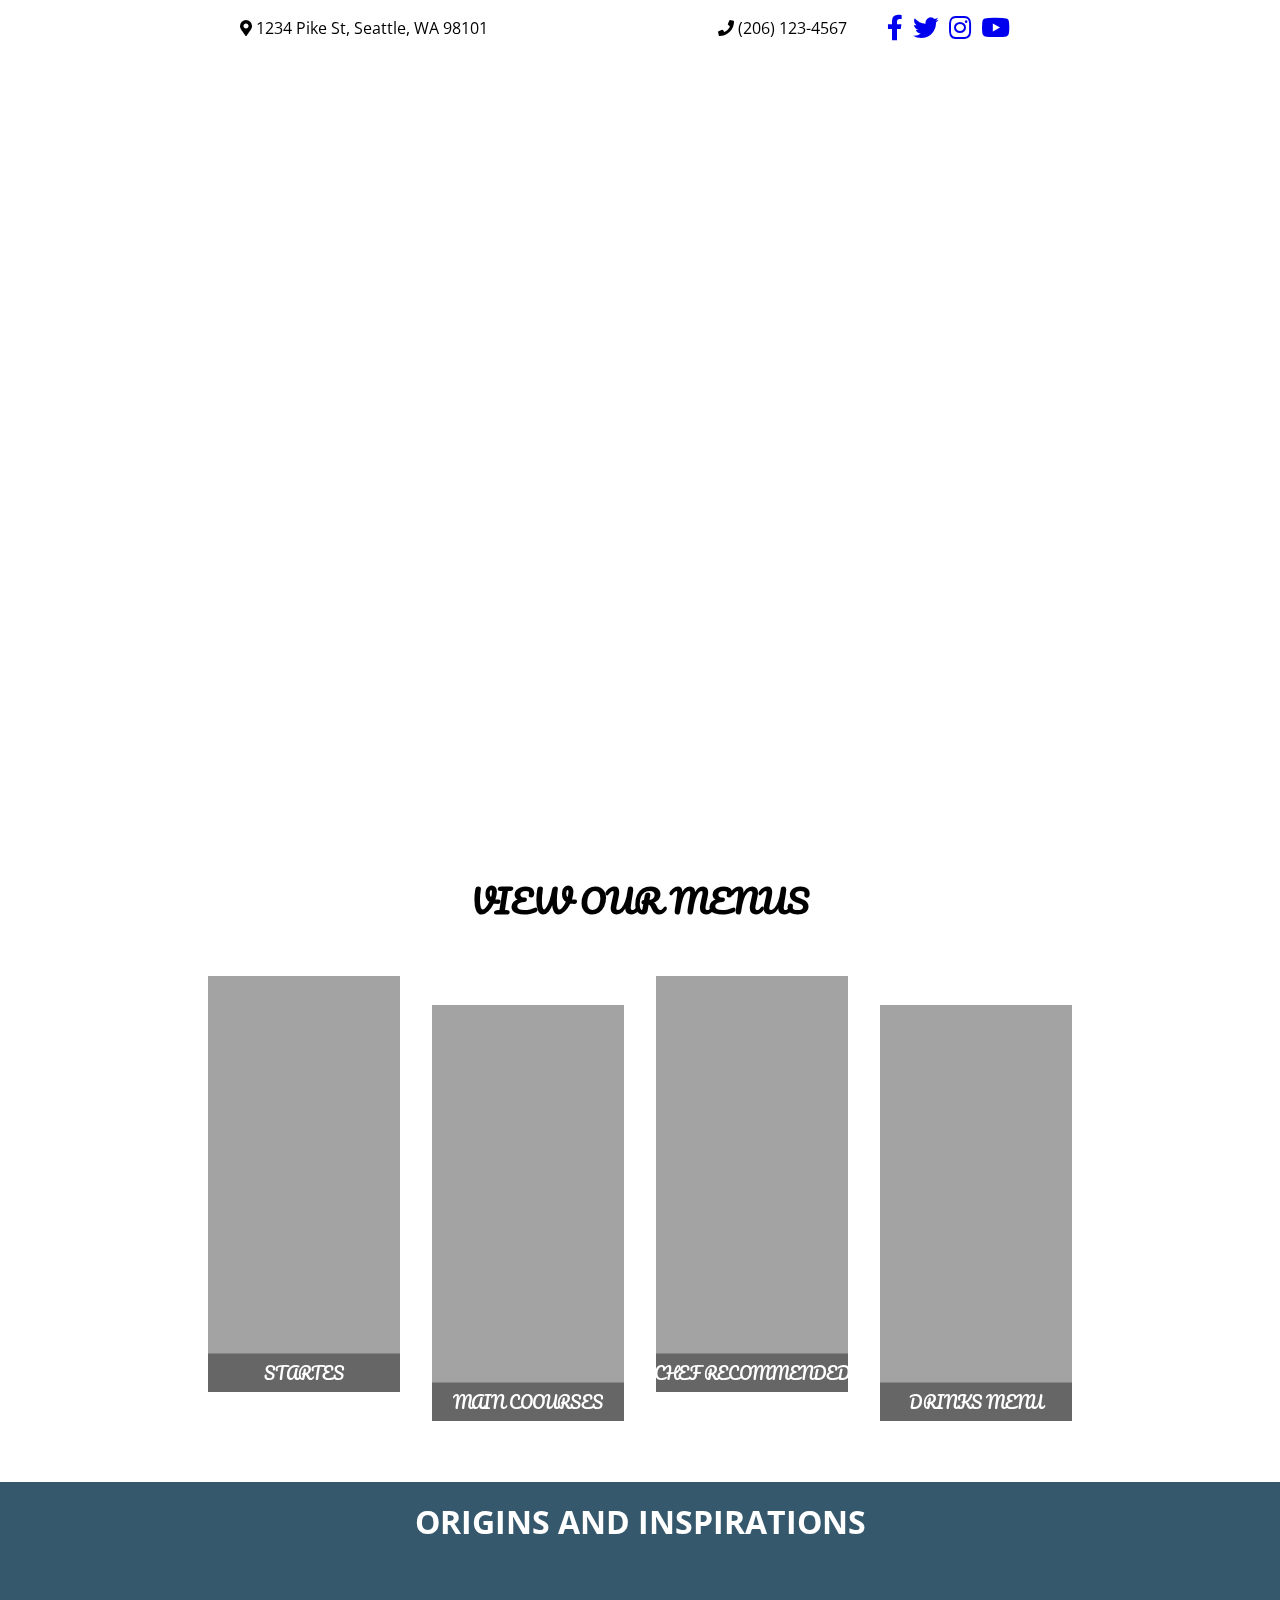
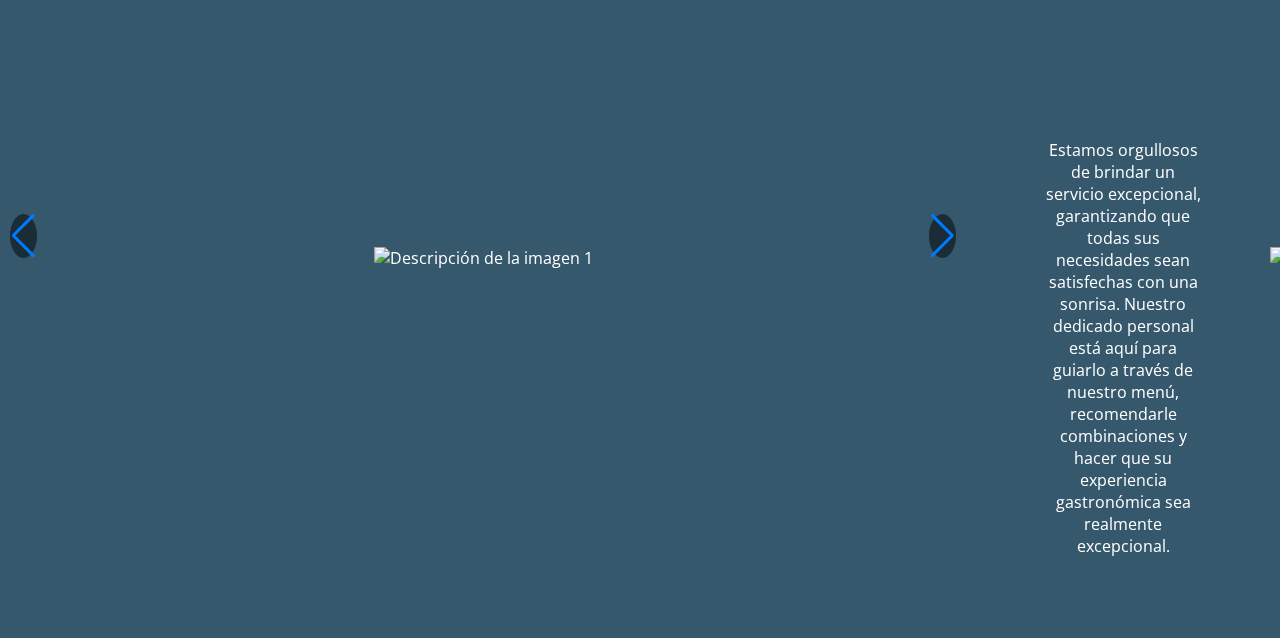
==== index.html @ 80ebfa2c "30% de la pagina" ====
<!DOCTYPE html>
<html lang="es">
<head>
    <meta charset="UTF-8">
    <meta name="viewport" content="width=device-width, initial-scale=1.0">
    <link rel="stylesheet" href="https://cdnjs.cloudflare.com/ajax/libs/font-awesome/5.15.3/css/all.min.css">
    <link rel="stylesheet" href="./css/index.css">
    <link rel="stylesheet" href="./css/config.css">
    <link rel="stylesheet" href="./css/body.css">
    <link rel="stylesheet" href="https://unpkg.com/swiper/swiper-bundle.min.css" />
    <title>ChapínRain</title>
</head>
<body>
    <div class="background-image"></div>
    <script src="./js/main.js"></script>
    <script src="./js/Body.js"></script>
    <script src="https://unpkg.com/swiper/swiper-bundle.min.js"></script>

</body>
</html>
---- css/index.css ----
@import url('https://cdnjs.cloudflare.com/ajax/libs/font-awesome/5.15.3/css/all.min.css');
@import url('https://fonts.googleapis.com/css2?family=Open+Sans:wght@400;700&family=Pacifico&display=swap');

body {
    margin: 0;
    font-family: 'Open Sans', sans-serif;
}

.contact-bar {
    
    background-color: white;
    display: flex;
    justify-content: space-between;
    padding: 10px;
    align-items: center;
    padding-left: 15rem; /* Espacio a la izquierda manipulable */
    padding-right: 15rem; /* Espacio a la derecha manipulable */
}

.address-icon, .phone-icon {
    display: inline-block;
    margin-right: 20px; /* Espacio a la derecha de la dirección y el teléfono */
}

.right-section {
    display: flex;
    align-items: center;
    margin-left: auto; /* Alinea automáticamente a la derecha */
    padding-right: 20px; /* Espacio a la derecha manipulable */
}

.social-media-icons {
    display: flex;
    justify-content: space-around;
    margin-left: 20px; /* Espacio a la izquierda de los íconos de redes sociales */
    font-size: 1.6rem;
}

.social-icon {
    margin-right: 10px; /* Espacio entre íconos de redes sociales */
}

.main-nav { 
    z-index: 1000;
    display: flex;
    justify-content: space-between;
    align-items: center;
    padding: 0 20px;
    position: relative; 
    background-color: transparent;
    transition: background-color 0.5s ease;
}

.main-nav .logo {
    font-size: 35px;
    color: white;
    font-family: 'Pacifico', cursive;
    margin-left: 2rem;
}

.main-nav .logo span {
    font-size: 30px;
}

.menu-items a {
    color: white;
    text-decoration: none;
    margin: 0 15px;
}

.reservation {
    background-color: #3B5998; /* Azul oscuro, similar al de la mascota de Seattle */
    padding: 10px 15px;
    border-radius: 5px;
}

.reservation:hover {
    background-color: #333;
}

/* Estilos para ocultar la barra de menú y la barra de contacto */
header.hide {
    transform: translateY(-100%);
    transition: transform 0.3s ease;
}

/* Estilos para la versión fija y blanca de la barra de menú */
.main-nav.fixed-white {
    position: fixed;
    top: 0;
    left: 0;
    width: 100%;
    background-color: #6f94af; /* O el color que prefieras */
    z-index: 100; /
    }

.main-nav.fixed-white .right-section {
    padding-right: 55px; /* Ajusta este valor según sea necesario */
}

.main-nav.fixed-white .menu-items {
    margin-right: 55px; /* O ajusta el margen si es más apropiado */
}

/* Ajusta el color de los enlaces para que contraste con el fondo blanco */
.main-nav.fixed-white .menu-link, .main-nav.fixed-white .reservation {
    color: #000000; /* Cambia el color del texto */
}

/* Asegura que el logo y los íconos de redes sociales sean visibles en el fondo blanco */
.main-nav.fixed-white .logo, .main-nav.fixed-white .social-icon i {
    color: #000000; /* Cambia el color para asegurar la visibilidad */
}
---- css/config.css ----
html, body {
    overflow-x: hidden;
 }
---- css/body.css ----
.background-image {
    position: fixed;
    top: 0;
    left: 0;
    width: 100%;
    height: 95vh; /* 90% de la altura de la pantalla */
    background-image: url('https://digital.ihg.com/is/image/ihg/kimpton-seattle-8211701462-2x1'); /* Asegúrate de reemplazar con tu imagen */
    background-size: cover;
    background-position: center;
    z-index: -1;
    transition: opacity 1s ease;; /* Transición suave para la opacidad */
    opacity: 1; /* Opacidad inicial completa */
}

body {
    margin: 0;
    font-family: 'Open Sans', sans-serif;
}

.contact-bar {
    background-color: rgba(255, 255, 255, 0.8); /* Transparencia aplicada */
    transition: top 1s ease; /* Transición suave para la aparición y desaparición */
}

.main-nav {
    z-index: 1000; /* Asegura que la barra de menú esté encima de otros elementos */
    position: relative; 
    background-color: transparent;
    transition: background-color 0.5s ease;
}

.content {
    transition: opacity 0.01s ease-in-out;
}


.reservation {
    border: 2px solid white;
    background-color: transparent;
}

.reservation.scrolled {
    background-color: #3B5998; /* Azul oscuro al hacer scroll hacia abajo */
}

header.hide {
    top: -100px; /* Ajusta según la altura de tu barra de contacto */
}

/* Estilos para el título */
.title {
    font-family: 'Pacifico', cursive;
    font-size: 2rem; /* Tamaño mediano-grande */
    text-align: center;
    margin: 2rem 0; /* Espacio antes y después del título */
    margin-top: 77vh;
}

@keyframes slideUp {
    from {
        transform: translateY(100%);
        opacity: 0;
    }
    to {
        transform: translateY(0);
        opacity: 1;
    }
}

.rectangles {
    display: flex;
    justify-content: center;
    align-items: flex-start;
    overflow: hidden;
}

/* Estilos base para los rectángulos */
.rectangle {
    display: flex;
    flex-direction: column;
    justify-content: flex-end; /* Alinea el contenido al final */
    align-items: center;
    width: 15%; /* Ancho de los rectángulos */
    height: 26rem; /* Altura de los rectángulos */
    background-color: #ccc; /* Color de fondo temporal */
    margin: 1rem; /* Margen para separación */
    position: relative; /* Necesario para ajustes de posición */
    background-size: cover; /* Asegura que la imagen de fondo cubra completamente el rectángulo */
    overflow: hidden;
    opacity: 1;
    transition: transform 0.5s ease; /* Transición suave para el zoom */
}

.rectangle:hover {
    transform: scale(1.1);
}


.zoom-container {
    width: 100%;
    height: 100%;
    display: flex;
    flex-direction: column;
    justify-content: flex-end;
    align-items: center;
    transform: scale(1.1); /* Efecto de zoom */
}

.zoom-container:hover {
    transform: scale(1.1); /* Efecto de zoom */
}

.rectangle-name {
    color: #fff; /* Ajusta el color del texto según necesites */
    font-size: 0.9rem; /* Ajusta el tamaño del texto según necesites */
    text-align: center;
    margin-bottom: 18px; /* Espacio debajo del nombre, ajusta según necesites */
    width: 100%; /* Asegura que el texto se ajuste al ancho del rectángulo */
    background: rgba(0, 0, 0, 0.5); /* Opcional: fondo para mejorar la legibilidad */
    padding: 5px 0; /* Espaciado interno para el fondo */
    font-family: 'Pacifico', cursive;
}

.rectangles .rectangle:nth-child(1) {
    background-position: left;
}

.rectangles .rectangle:nth-child(2) {
    background-position: center;
}

.rectangles .rectangle:nth-child(3) {
    background-position: center;
}

.rectangles .rectangle:nth-child(4) {
    background-position: 75% 50%; /* Ajusta a tu gusto */
}

.rectangles .rectangle:nth-child(2), .rectangles .rectangle:nth-child(4) {
    margin-top: 45px; /* Ajusta este valor según necesites */
}

.rectangle:hover {
    transform: scale(1.1); /* Aumenta el tamaño del rectángulo (y la imagen) al pasar el cursor */
}

.contact-bar {
    transition: top 0.3s ease;
}

/* Asegura que los rectángulos sean clicables como botones */
.rectangle a {
    display: block;
    height: 100%;
    width: 100%;
    background: rgba(0, 0, 0, 0.2); /* Fondo ligeramente oscuro para visualizar el contenido */
}


.welcome-container {
    position: fixed;
    top: 50%;
    left: 50%;
    transform: translate(-50%, -50%);
    text-align: center;
    z-index: 2; /* Asegúrate de que esté por encima de la imagen de fondo pero debajo de otros elementos si es necesario */
    transition: opacity 1.5s ease, transform 1.5s ease; /* Transición suave para la opacidad y el movimiento */
}

.welcome, .chapin, .rain {
    margin: 0;
    color: white; /* Ajusta el color según tu diseño */
    font-family: 'Pacifico', cursive;
}

.chapin, .rain {
    font-size: 4rem; /* Ajusta el tamaño según tu diseño */
}

.welcome {
    font-size: 2rem;
}

.section-background {
    display: flex;
    flex-direction: column;
    color: white;
    padding: 50px;
    width: 100%;
    height: 80vh;
    background-color: #35586C; /* Color verde azulado oscuro */
    color: white; /* Color del texto */
    padding: 18px 0 ; /* Espaciado arriba y abajo para el contenido dentro del fondo */
    text-align: center; /* Centra el contenedor del título horizontalmente */
    margin-top: 5vh;
}

.title-container {
    position: relative; /* Necesario para posicionar las líneas respecto al título */
    display: inline-block; /* Asegura que el contenedor se trate como un bloque en línea */
    padding: 0 5px; /* Espaciado alrededor del título para no solapar las líneas */
}

.second-title {
    display: inline; /* Alinea el título correctamente con las líneas */
    margin: 0; /* Elimina el margen por defecto del título */
    padding: 0 10px; /* Espaciado alrededor del texto del título */
    font-size: 2rem; /* Tamaño del título */
    color: white; /* Color del texto del título */
}

.line {
    border-top: 2px solid white; /* Estilo de la línea */
    width: 50px; /* Ancho de la línea */
    position: absolute; /* Posiciona las líneas respecto al contenedor del título */
    top: 50%; /* Alinea las líneas verticalmente al centro */
    transform: translateY(-50%); /* Asegura que las líneas estén centradas verticalmente */
}

.line:first-of-type {
    left: -60px; /* Posiciona la primera línea a la izquierda del título */
}

.line:last-of-type {
    right: -60px; /* Posiciona la segunda línea a la derecha del título */
}

.content-container {
    display: flex;
    justify-content: space-between;
}

.swiper-container {
    padding: 35px;
    width: 70%;
    height: auto; /* O define una altura específica si lo prefieres */
    margin: auto; /* Centra el carrusel si hay espacio adicional */
    position: relative; 
}

.swiper-slide {
    display: flex;
    justify-content: center; /* Centra la imagen horizontalmente si es más pequeña que el contenedor */
    align-items: center;
}

.description {
    width: 30%; /* Ajusta según necesites */
    padding-right: 75px;
    padding-left: 75px;
    margin-top: 20vh;
}

/* Asegúrate de que las flechas estén visibles y dentro del carrusel */
.swiper-button-next, .swiper-button-prev {
    color: #fff; /* O el color que prefieras */
    position: absolute;
    top: calc(50% + 20px); /* Baja las flechas un poco más */
    transform: translateY(-50%);
    background-color: rgba(0,0,0,0.5); /* Fondo para mejor visibilidad */
    border-radius: 50%;
    width: 30px; /* Ajusta según necesites */
    height: 30px; /* Ajusta según necesites */
    display: flex;
    justify-content: center;
    align-items: center;
}

.swiper-button-next {
    right: -35px;
}

.swiper-button-prev {
    left: -35px;
}

.swiper-slide img {
    max-width: 70%; /* Asegura que la imagen no exceda el ancho del contenedor */
    max-height: 100%; /* Asegura que la imagen no exceda el alto del contenedor */
    object-fit: contain; /* Ajusta la imagen dentro del contenedor sin perder sus proporciones */
}
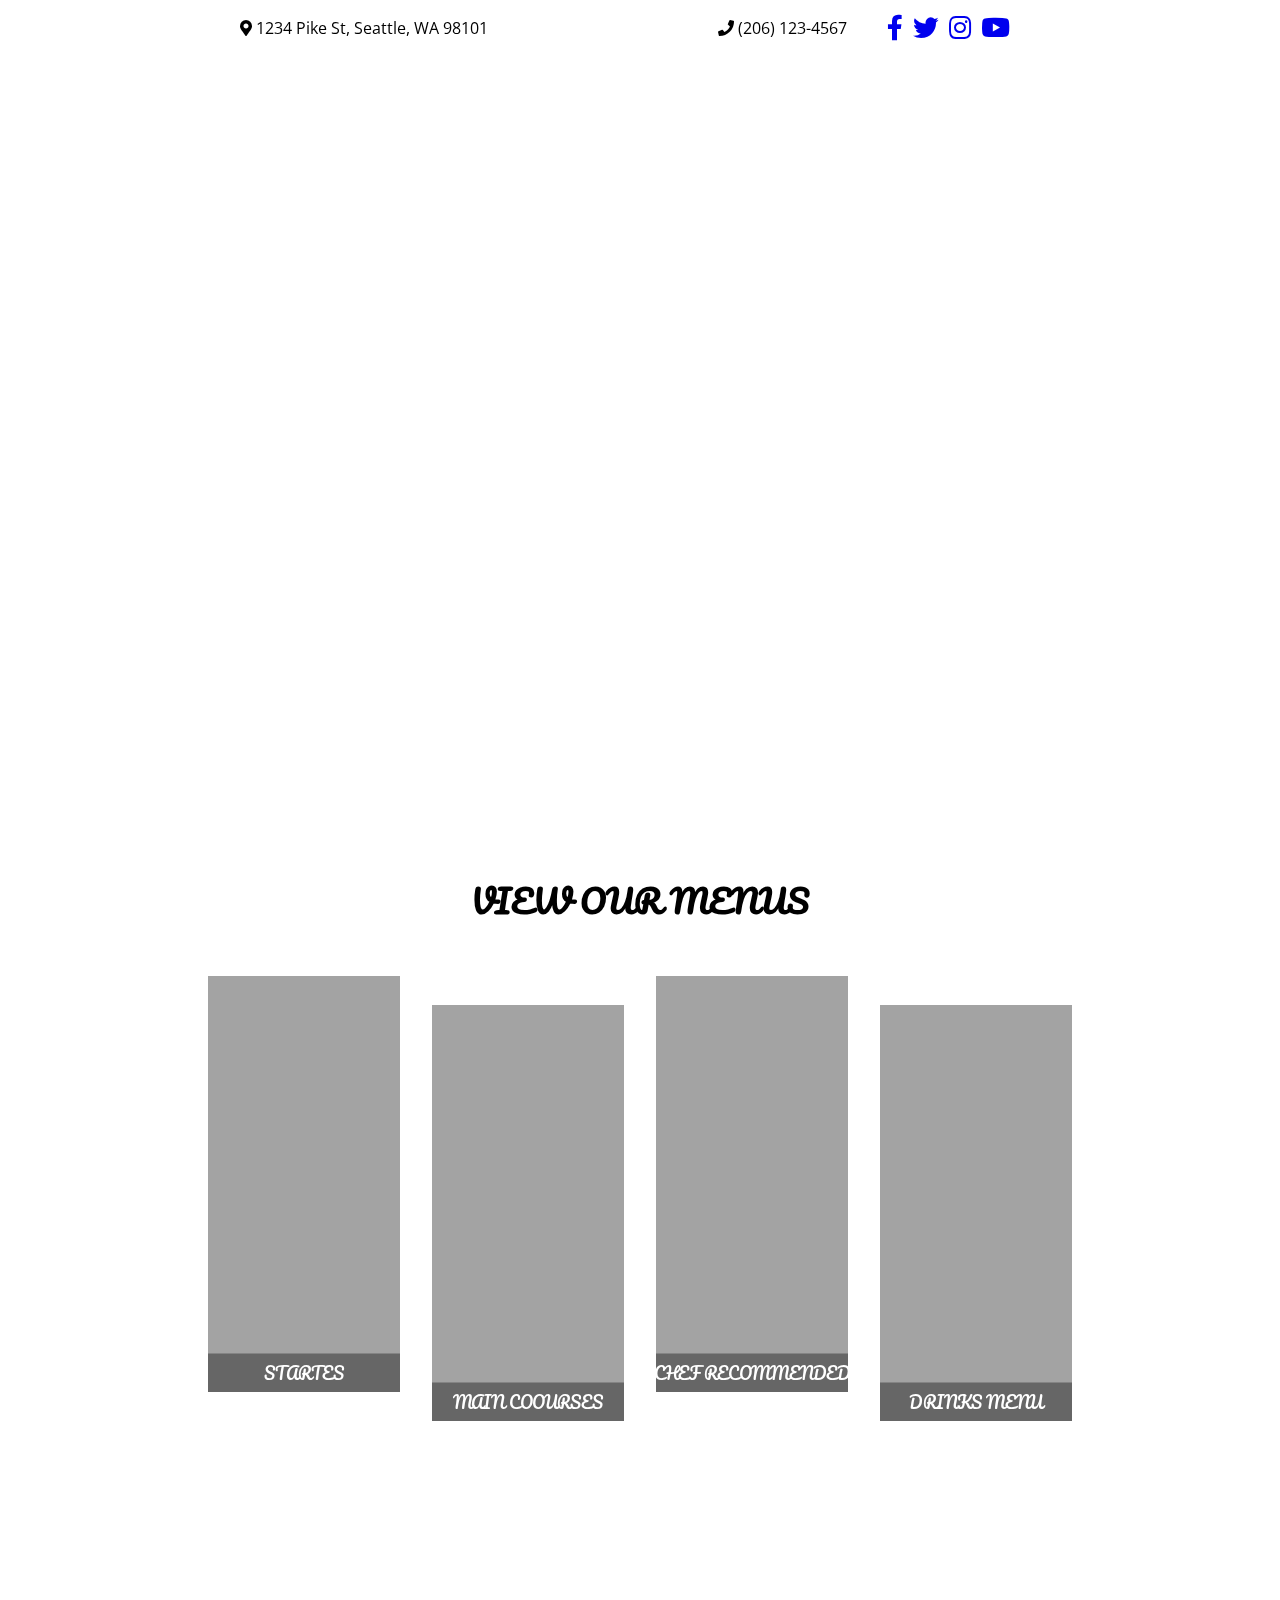
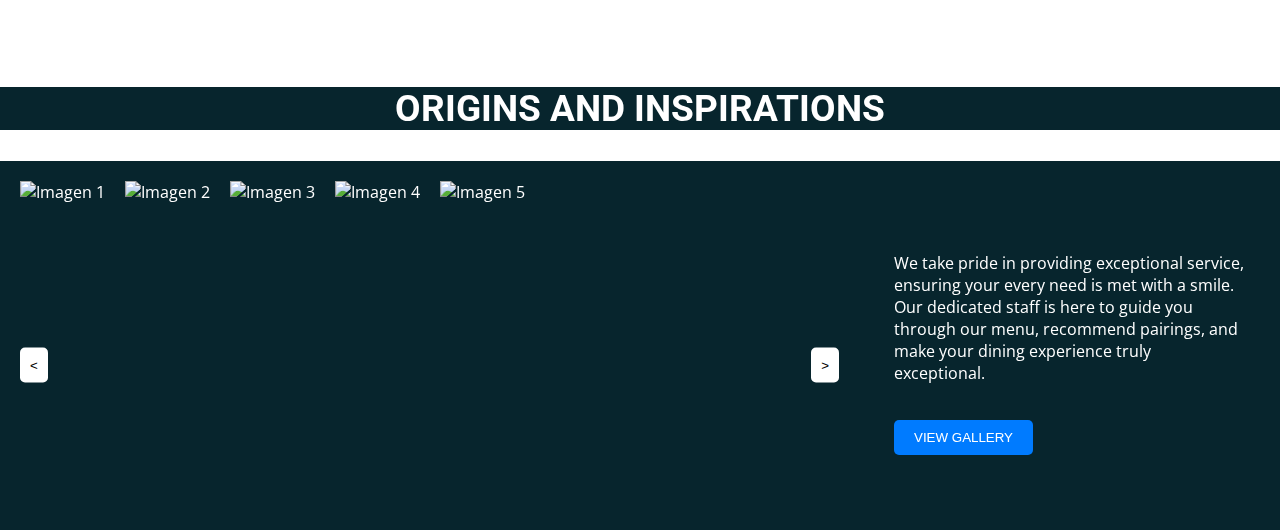
==== commit b3804b7d: "se agrega el slider" ====
--- a/index.html
+++ b/index.html
@@ -7,11 +7,13 @@
     <link rel="stylesheet" href="./css/index.css">
     <link rel="stylesheet" href="./css/config.css">
     <link rel="stylesheet" href="./css/body.css">
+    <link rel="stylesheet" href="./css/carrusel.css">
     <link rel="stylesheet" href="https://unpkg.com/swiper/swiper-bundle.min.css" />
     <title>ChapínRain</title>
 </head>
 <body>
     <div class="background-image"></div>
+    <div id="app"></div>
     <script src="./js/main.js"></script>
     <script src="./js/Body.js"></script>
     <script src="https://unpkg.com/swiper/swiper-bundle.min.js"></script>
--- a/css/index.css
+++ b/css/index.css
@@ -7,7 +7,6 @@
 }
 
 .contact-bar {
-    
     background-color: white;
     display: flex;
     justify-content: space-between;
@@ -69,13 +68,14 @@
 }
 
 .reservation {
-    background-color: #3B5998; /* Azul oscuro, similar al de la mascota de Seattle */
+    background-color: #3d5b9b; /* Azul oscuro, similar al de la mascota de Seattle */
     padding: 10px 15px;
     border-radius: 5px;
 }
 
 .reservation:hover {
-    background-color: #333;
+    background-color: #7fbdce;
+    
 }
 
 /* Estilos para ocultar la barra de menú y la barra de contacto */
@@ -90,7 +90,7 @@
     top: 0;
     left: 0;
     width: 100%;
-    background-color: #6f94af; /* O el color que prefieras */
+    background-color: #07252D; /* O el color que prefieras */
     z-index: 100; /
     }
 
@@ -104,11 +104,11 @@
 
 /* Ajusta el color de los enlaces para que contraste con el fondo blanco */
 .main-nav.fixed-white .menu-link, .main-nav.fixed-white .reservation {
-    color: #000000; /* Cambia el color del texto */
+    color: #ffffff; /* Cambia el color del texto */
 }
 
 /* Asegura que el logo y los íconos de redes sociales sean visibles en el fondo blanco */
 .main-nav.fixed-white .logo, .main-nav.fixed-white .social-icon i {
-    color: #000000; /* Cambia el color para asegurar la visibilidad */
+    color: #ffffff; /* Cambia el color para asegurar la visibilidad */
 }
 
--- a/css/body.css
+++ b/css/body.css
@@ -35,7 +35,7 @@
 
 
 .reservation {
-    border: 2px solid white;
+    border: 3px solid white;
     background-color: transparent;
 }
 
@@ -211,7 +211,7 @@
 }
 
 .line {
-    border-top: 2px solid white; /* Estilo de la línea */
+    border-top: 2px solid rgb(255, 255, 255); /* Estilo de la línea */
     width: 50px; /* Ancho de la línea */
     position: absolute; /* Posiciona las líneas respecto al contenedor del título */
     top: 50%; /* Alinea las líneas verticalmente al centro */
@@ -226,57 +226,3 @@
     right: -60px; /* Posiciona la segunda línea a la derecha del título */
 }
 
-.content-container {
-    display: flex;
-    justify-content: space-between;
-}
-
-.swiper-container {
-    padding: 35px;
-    width: 70%;
-    height: auto; /* O define una altura específica si lo prefieres */
-    margin: auto; /* Centra el carrusel si hay espacio adicional */
-    position: relative; 
-}
-
-.swiper-slide {
-    display: flex;
-    justify-content: center; /* Centra la imagen horizontalmente si es más pequeña que el contenedor */
-    align-items: center;
-}
-
-.description {
-    width: 30%; /* Ajusta según necesites */
-    padding-right: 75px;
-    padding-left: 75px;
-    margin-top: 20vh;
-}
-
-/* Asegúrate de que las flechas estén visibles y dentro del carrusel */
-.swiper-button-next, .swiper-button-prev {
-    color: #fff; /* O el color que prefieras */
-    position: absolute;
-    top: calc(50% + 20px); /* Baja las flechas un poco más */
-    transform: translateY(-50%);
-    background-color: rgba(0,0,0,0.5); /* Fondo para mejor visibilidad */
-    border-radius: 50%;
-    width: 30px; /* Ajusta según necesites */
-    height: 30px; /* Ajusta según necesites */
-    display: flex;
-    justify-content: center;
-    align-items: center;
-}
-
-.swiper-button-next {
-    right: -35px;
-}
-
-.swiper-button-prev {
-    left: -35px;
-}
-
-.swiper-slide img {
-    max-width: 70%; /* Asegura que la imagen no exceda el ancho del contenedor */
-    max-height: 100%; /* Asegura que la imagen no exceda el alto del contenedor */
-    object-fit: contain; /* Ajusta la imagen dentro del contenedor sin perder sus proporciones */
-}--- a/css/carrusel.css
+++ b/css/carrusel.css
@@ -0,0 +1,104 @@
+@import url('https://fonts.googleapis.com/css2?family=Roboto:wght@400;700&display=swap');
+
+/* style.css */
+.titulo-origins{
+    text-align: center;
+    margin-top: 250px;
+    font-size: 2.3rem;
+    color: rgb(255, 255, 255);
+    font-family: 'Roboto', sans-serif;
+    background-color: #07252D;
+
+}
+
+.titulo-origins{
+    display: flex;
+    align-items: center;
+    justify-content: center;
+    text-align: center;
+}
+
+.title-origins::before,
+.title-origins::after {
+    content: "";
+    flex: 1;
+    height: 2px;
+    background: #000;
+    margin: 0 0px;
+    transform: scaleX(0);
+    animation: stretchOut 1s ease forwards;
+}
+
+
+@keyframes fadeInDown {
+    to {
+        opacity: 1;
+        transform: translateY(0);
+    }
+}
+
+@keyframes stretchOut {
+    to {
+        transform: scaleX(1);
+    }
+}
+
+
+.container-origins {
+    margin-top: 0;
+    display: flex;
+    width: 100%;
+    padding: 20px;
+    background-color: #07252D;
+}
+
+#carouselContainer {
+    flex: 70%; /* 70% del contenedor para el carrusel */
+    display: flex;
+    position: relative;
+    overflow: hidden;
+    color: white;
+}
+
+#imageWrapper {
+    display: flex;
+    transition: transform 2s ease;
+}
+
+.image {
+    min-width: 20%;
+    flex: 0 0 auto;
+    margin-right: 10px;
+}
+
+#prev, #next {
+    position: absolute;
+    top: 50%;
+    transform: translateY(-50%);
+    background-color: #ffffff;
+    color: rgb(0, 0, 0);
+    border: none;
+    padding: 10px;
+    cursor: pointer;
+    z-index: 10;
+}
+
+#prev { left: 0; }
+#next { right: 0; }
+
+#content {
+    flex: 30%; /* 30% del contenedor para el contenido */
+    padding-left: 0;
+    padding: 55px;
+    color: white; 
+}
+
+button {
+    padding: 10px 20px;
+    cursor: pointer;
+    background-color: #007bff;
+    color: white;
+    border: none;
+    border-radius: 5px;
+    margin-top: 20px;
+}
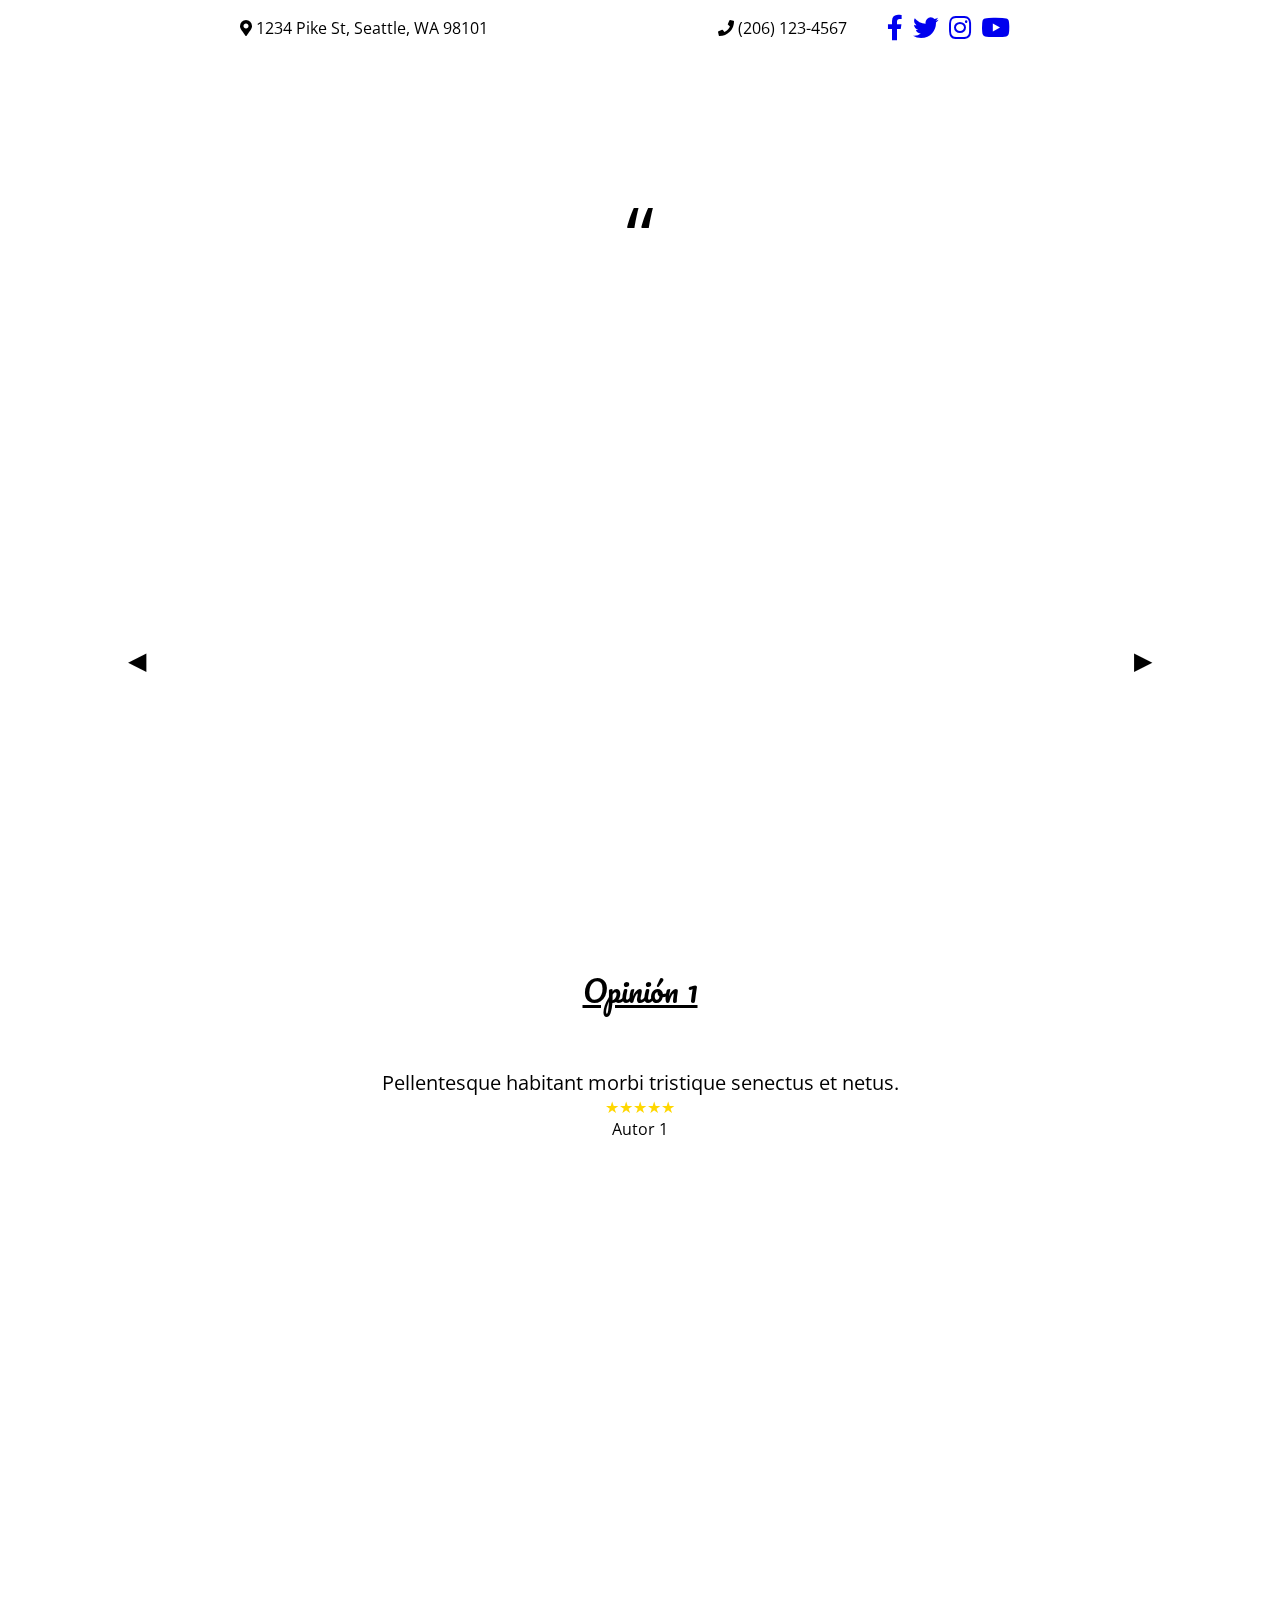
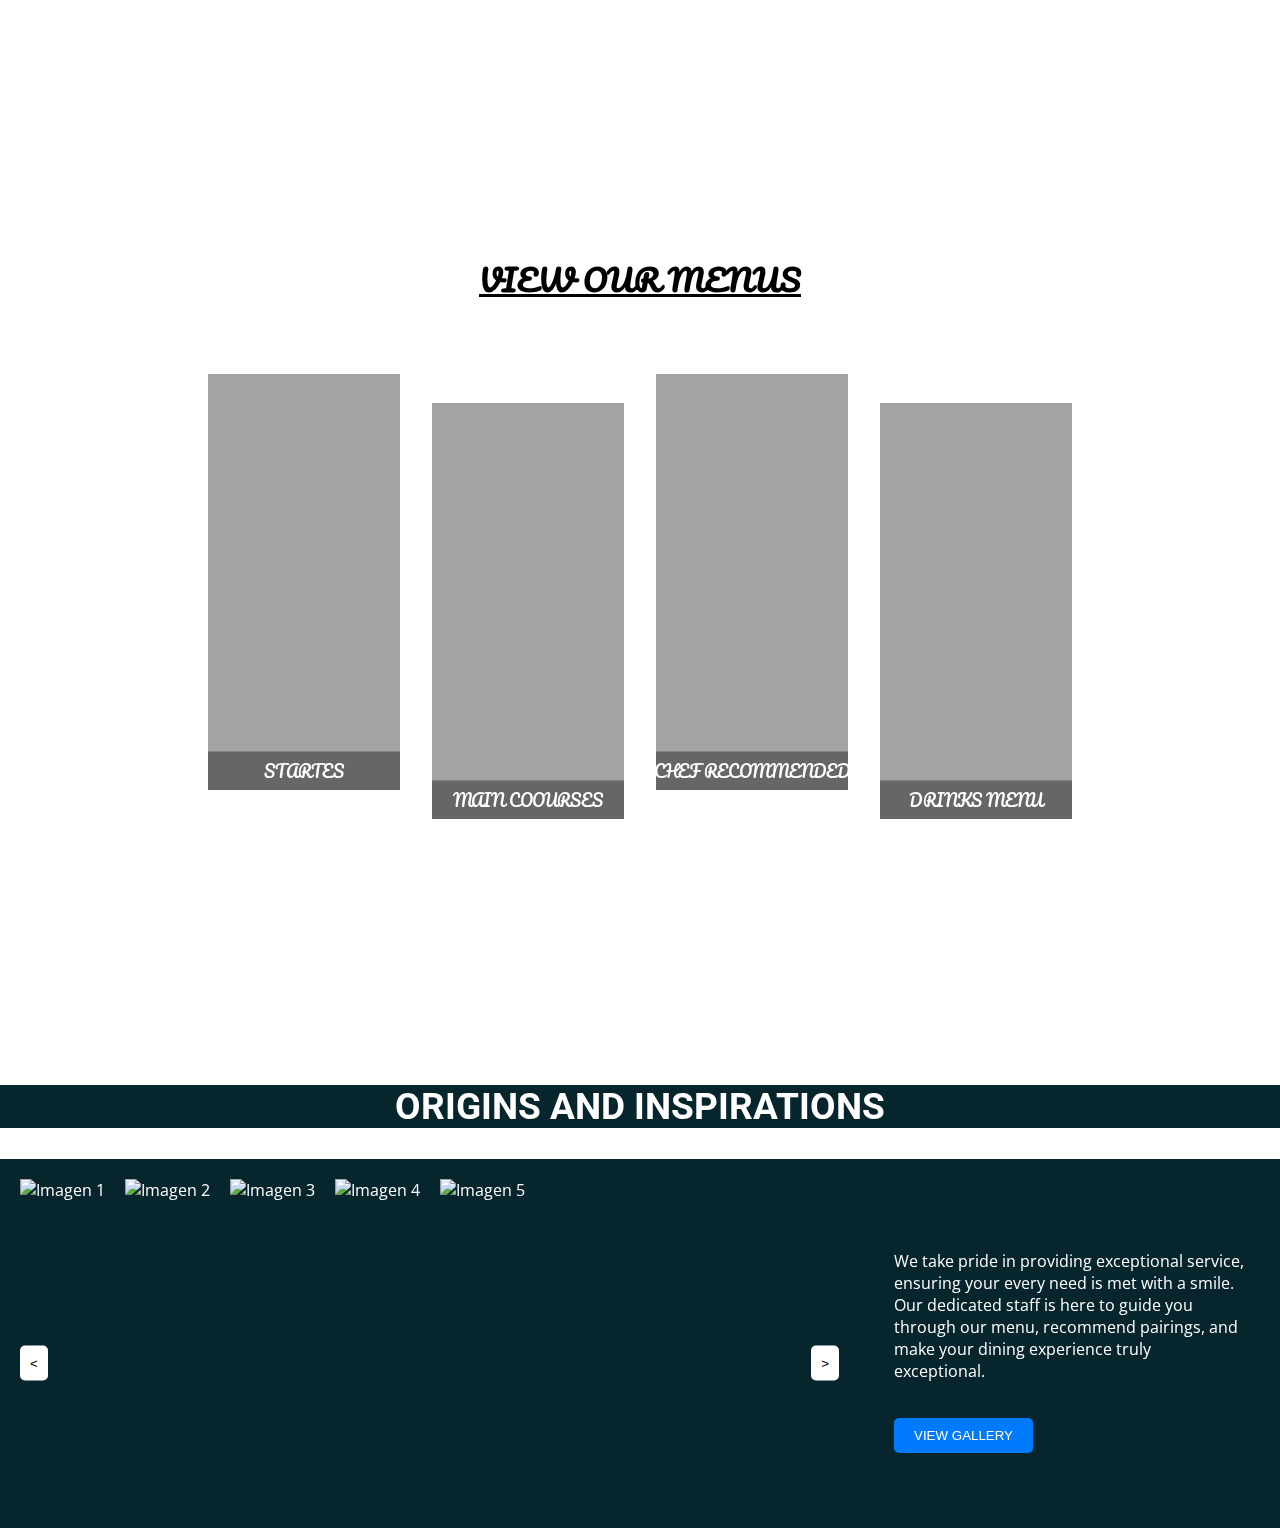
==== commit 71293566: "correcion pendiente" ====
--- a/index.html
+++ b/index.html
@@ -8,16 +8,19 @@
     <link rel="stylesheet" href="./css/config.css">
     <link rel="stylesheet" href="./css/body.css">
     <link rel="stylesheet" href="./css/carrusel.css">
+    <link rel="stylesheet" href="./css/carruselop.css">
     <link rel="stylesheet" href="https://unpkg.com/swiper/swiper-bundle.min.css" />
     <title>ChapínRain</title>
 </head>
 <body>
     <div class="background-image"></div>
-    <div id="app"></div>
+    <div id="carousel-containerop"></div>
+
+
     <script src="./js/main.js"></script>
     <script src="./js/Body.js"></script>
+    <script src="./js/carruselop.js"></script> <!-- Nuevo archivo JS para el carrusel de opiniones -->
     <script src="https://unpkg.com/swiper/swiper-bundle.min.js"></script>
-
 </body>
 </html>
 
--- a/css/carrusel.css
+++ b/css/carrusel.css
@@ -102,3 +102,4 @@
     border-radius: 5px;
     margin-top: 20px;
 }
+
--- a/css/carruselop.css
+++ b/css/carruselop.css
@@ -0,0 +1,50 @@
+#carousel-containerop {
+    display: flex;
+    align-items: center;
+    justify-content: space-between;
+    width: 80%;
+    margin: auto;
+    transition: opacity 0.5s ease-in-out;
+}
+
+.carousel-arrow {
+    cursor: pointer;
+    font-size: 24px;
+}
+
+.quote, .author, .stars {
+    text-align: center;
+}
+
+.quote {
+    font-size: 80px;
+    max-height: 8vh;
+}
+
+.title {
+    font-size: 30px;
+    text-decoration: underline;
+    text-align: center;
+    padding: 20px;
+}
+
+.paragraph {
+    font-size: 20px;
+}
+
+.stars {
+    color: gold;
+}
+
+.hidden {
+    display: none;
+}
+
+.carousel-content {
+    opacity: 0;
+    transition: opacity 1s ease-in-out;
+}
+
+.carousel-content.active {
+    opacity: 1;
+}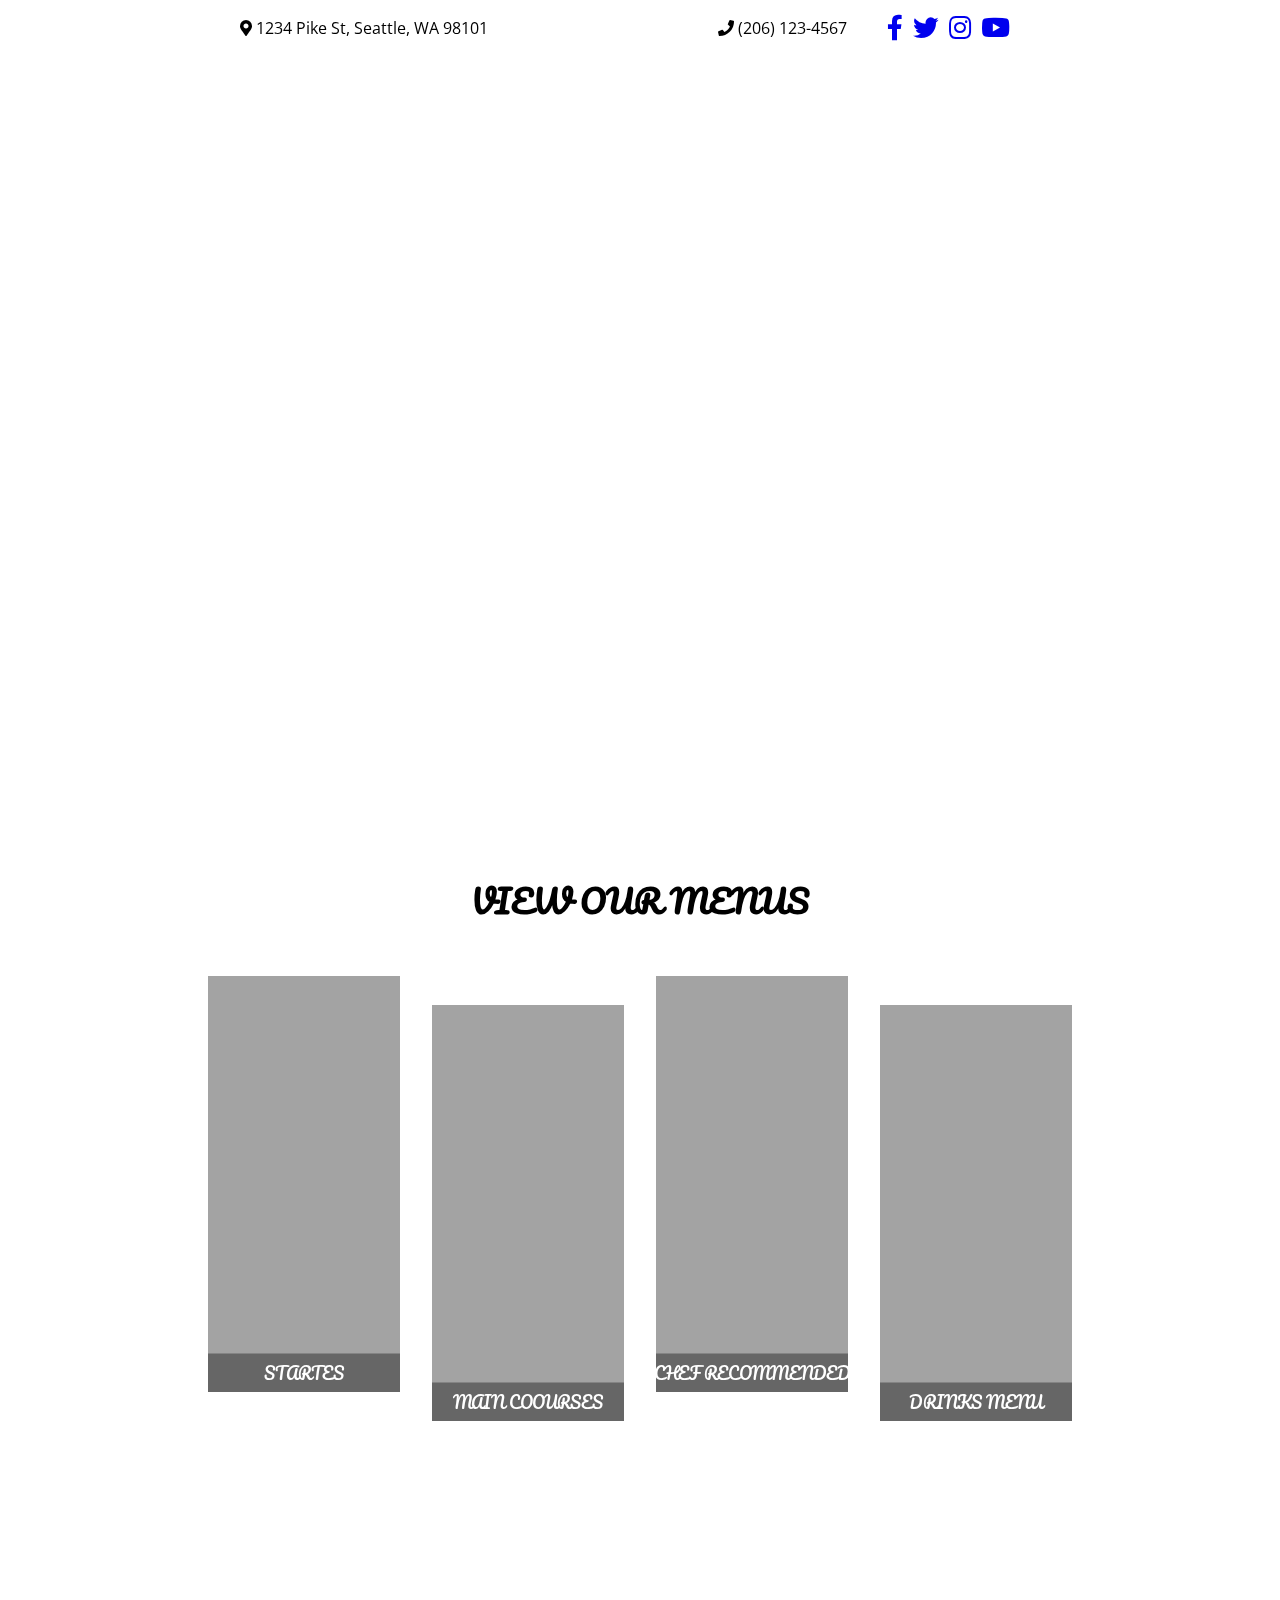
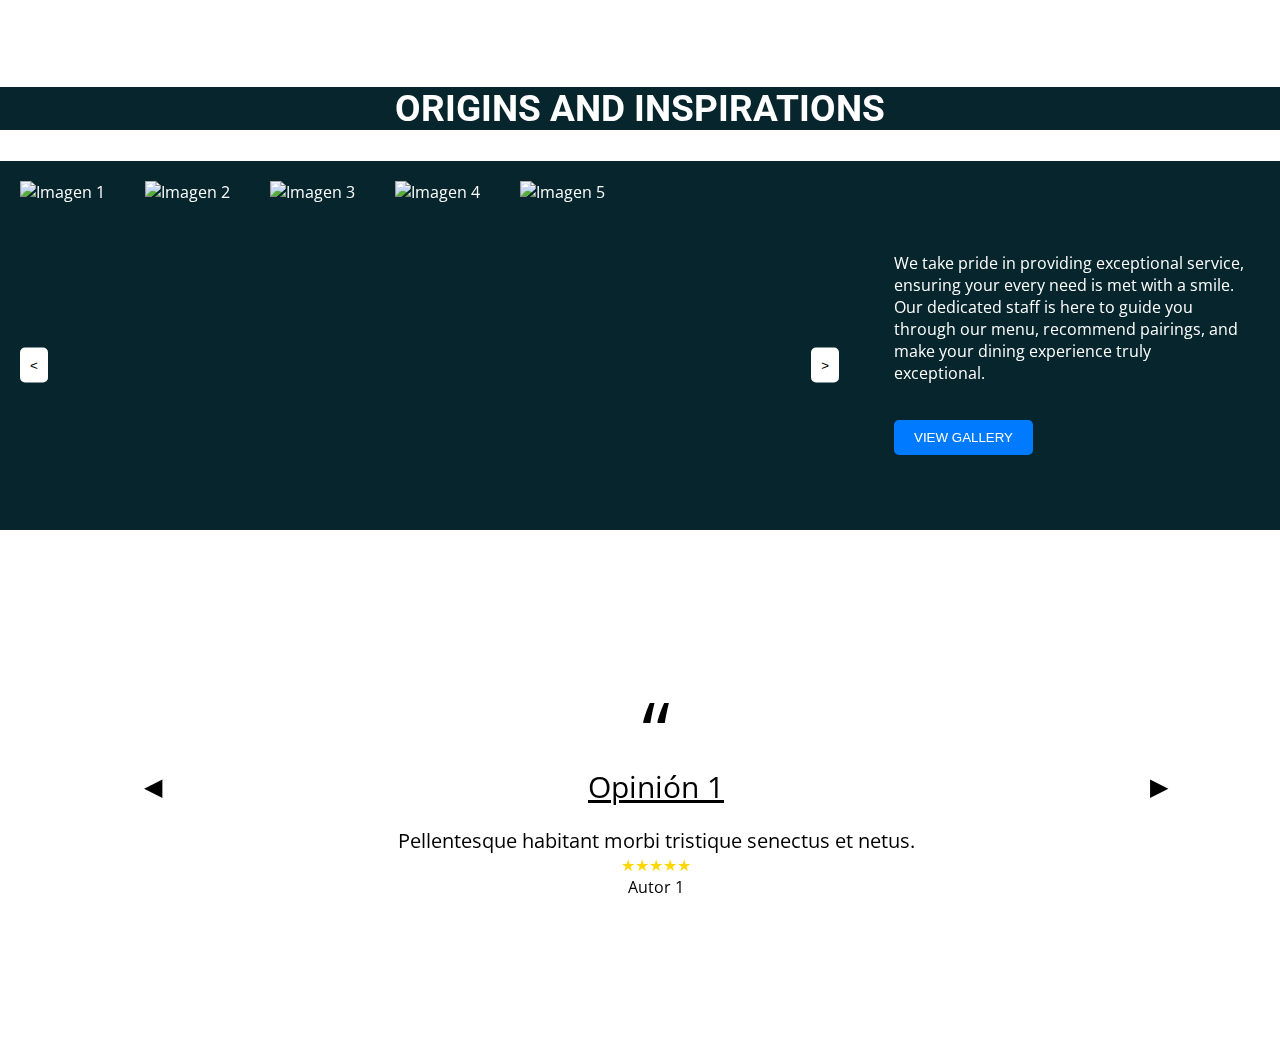
==== commit ee1fb727: "correcion" ====
--- a/index.html
+++ b/index.html
@@ -14,12 +14,10 @@
 </head>
 <body>
     <div class="background-image"></div>
-    <div id="carousel-containerop"></div>
 
 
     <script src="./js/main.js"></script>
     <script src="./js/Body.js"></script>
-    <script src="./js/carruselop.js"></script> <!-- Nuevo archivo JS para el carrusel de opiniones -->
     <script src="https://unpkg.com/swiper/swiper-bundle.min.js"></script>
 </body>
 </html>
--- a/css/body.css
+++ b/css/body.css
@@ -122,7 +122,7 @@
 }
 
 .rectangles .rectangle:nth-child(1) {
-    background-position: left;
+    background-position: center;
 }
 
 .rectangles .rectangle:nth-child(2) {
--- a/css/carrusel.css
+++ b/css/carrusel.css
@@ -53,7 +53,7 @@
 }
 
 #carouselContainer {
-    flex: 70%; /* 70% del contenedor para el carrusel */
+    flex: 70%; /* 70% del contenedor para el carrusel cambio*/
     display: flex;
     position: relative;
     overflow: hidden;
@@ -68,7 +68,8 @@
 .image {
     min-width: 20%;
     flex: 0 0 auto;
-    margin-right: 10px;
+    margin-right: 20px;
+    max-height: 25rem;
 }
 
 #prev, #next {
--- a/css/carruselop.css
+++ b/css/carruselop.css
@@ -5,34 +5,35 @@
     width: 80%;
     margin: auto;
     transition: opacity 0.5s ease-in-out;
+    padding: 9rem;
 }
 
-.carousel-arrow {
+.carousel-arrowop {
     cursor: pointer;
     font-size: 24px;
 }
 
-.quote, .author, .stars {
+.quoteop, .authorop, .starsop {
     text-align: center;
 }
 
-.quote {
+.quoteop {
     font-size: 80px;
     max-height: 8vh;
 }
 
-.title {
+.titleop {
     font-size: 30px;
     text-decoration: underline;
     text-align: center;
     padding: 20px;
 }
 
-.paragraph {
+.paragraphop {
     font-size: 20px;
 }
 
-.stars {
+.starsop {
     color: gold;
 }
 
@@ -40,11 +41,11 @@
     display: none;
 }
 
-.carousel-content {
+.carouselContainerop {
     opacity: 0;
     transition: opacity 1s ease-in-out;
 }
 
-.carousel-content.active {
+.carouselContainerop.active {
     opacity: 1;
 }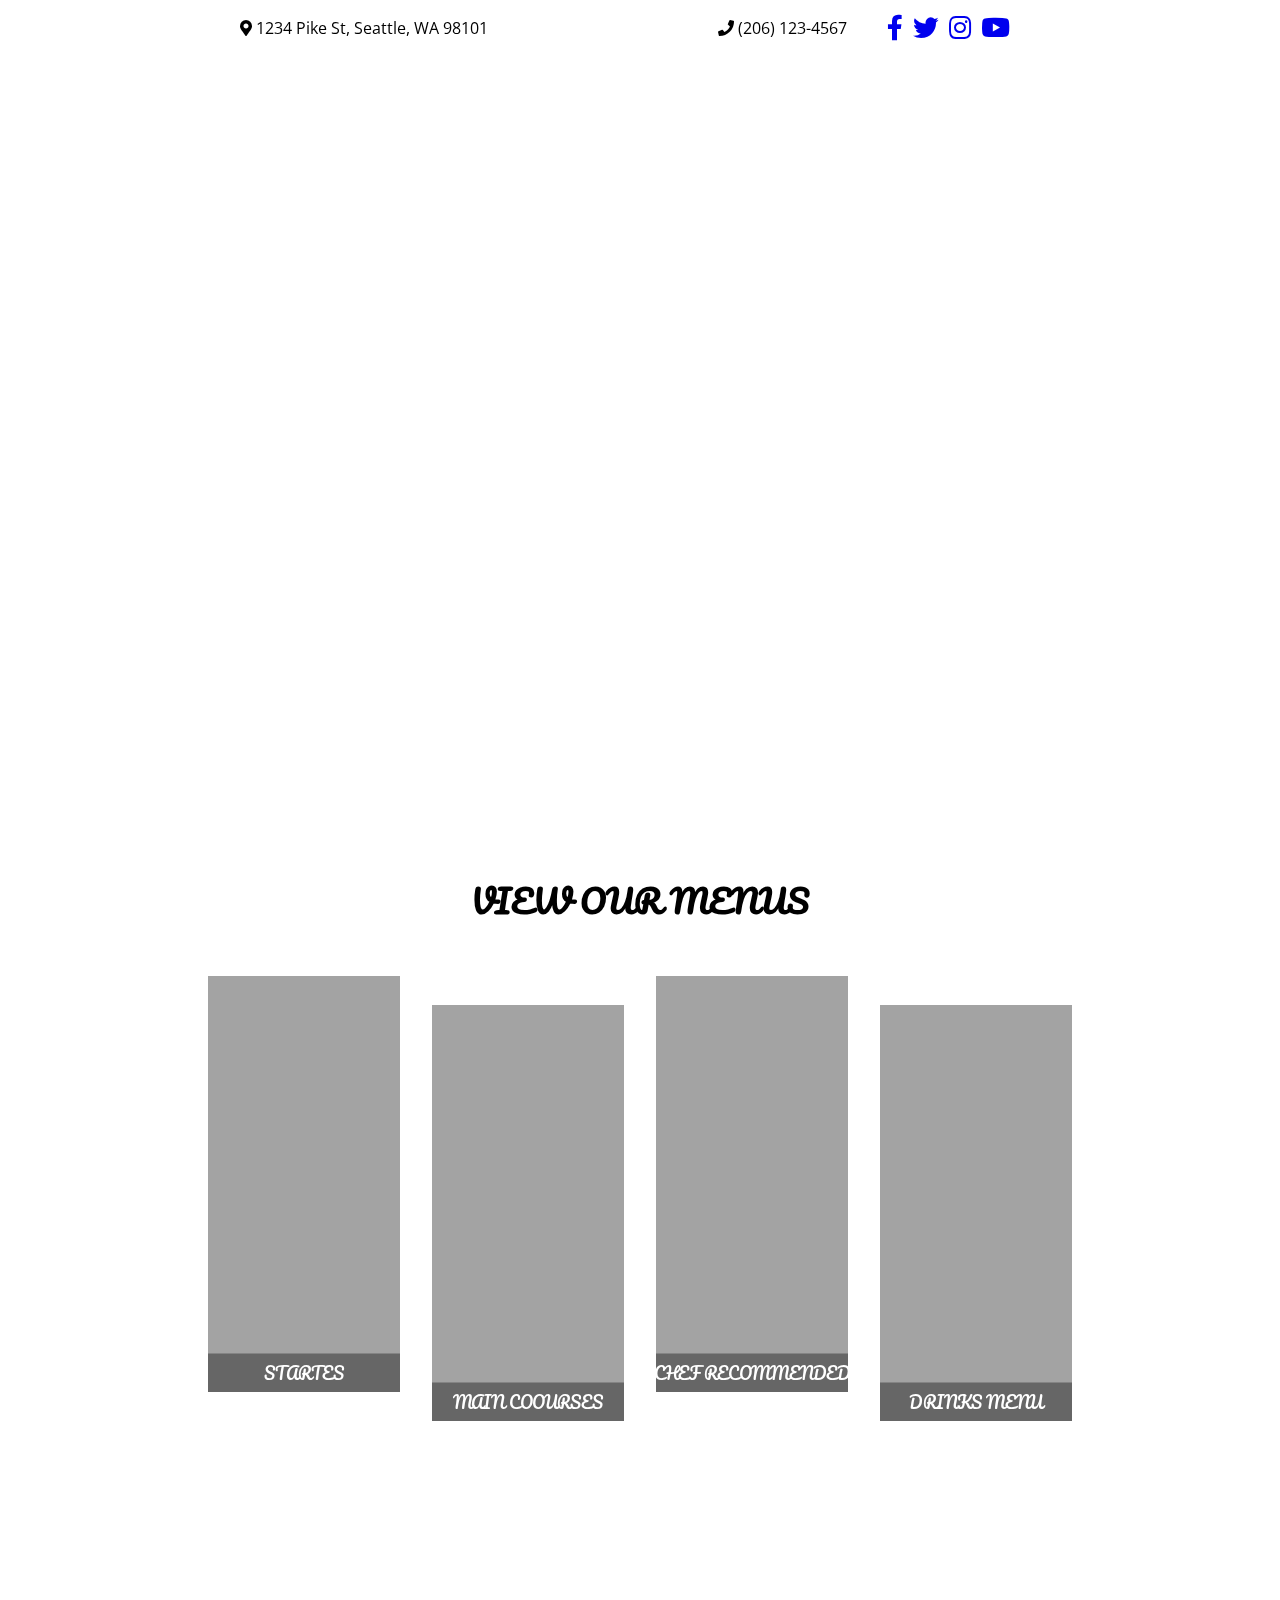
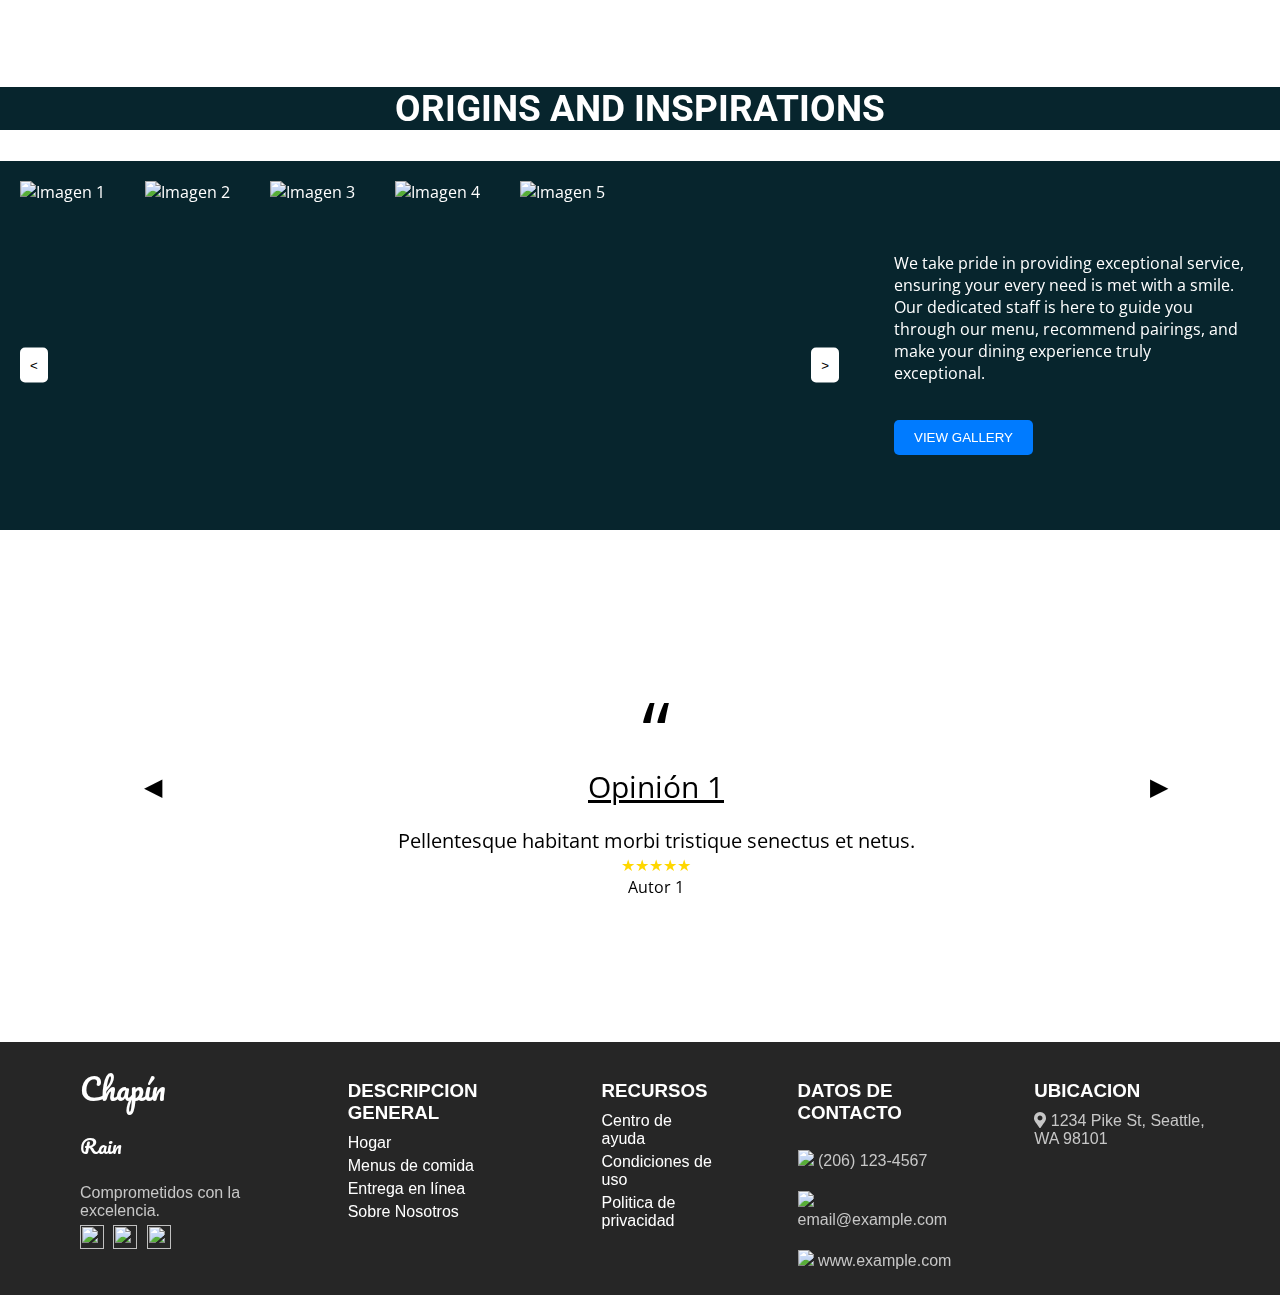
==== commit a9f68a12: "correciones" ====
--- a/index.html
+++ b/index.html
@@ -9,6 +9,7 @@
     <link rel="stylesheet" href="./css/body.css">
     <link rel="stylesheet" href="./css/carrusel.css">
     <link rel="stylesheet" href="./css/carruselop.css">
+    <link rel="stylesheet" href="./css/footer.css">
     <link rel="stylesheet" href="https://unpkg.com/swiper/swiper-bundle.min.css" />
     <title>ChapínRain</title>
 </head>
@@ -19,6 +20,8 @@
     <script src="./js/main.js"></script>
     <script src="./js/Body.js"></script>
     <script src="https://unpkg.com/swiper/swiper-bundle.min.js"></script>
+
 </body>
+
 </html>
 
--- a/css/index.css
+++ b/css/index.css
@@ -36,7 +36,7 @@
 }
 
 .social-icon {
-    margin-right: 10px; /* Espacio entre íconos de redes sociales */
+    margin-right: 10px; /* Espacio entre íconos de redes sociales. */
 }
 
 .main-nav { 
--- a/css/footer.css
+++ b/css/footer.css
@@ -0,0 +1,63 @@
+.footer {
+    display: flex;
+    justify-content: space-between;
+    padding: 20px;
+    background-color: #262626;
+    font-family: Arial, sans-serif;
+}
+
+.footer-column {
+    display: flex;
+    flex-direction: column;
+    max-width: 20%;
+    color: rgb(199, 199, 199);
+    text-decoration: none;
+    padding-left: 60px;
+    padding-right:  20px;
+}
+
+.footer-column h3 {
+    margin-bottom: 10px;
+    color: rgb(255, 255, 255);
+    text-decoration: none;
+
+}
+
+.footer-column p, .footer-column a {
+    margin-bottom: 5px;
+    text-decoration: none;
+}
+
+.social-icons img {
+    width: 24px;
+    height: 24px;
+    margin-right: 5px;
+}
+
+
+.general-link {
+    color: #ffffff; /* Azul para DESCRIPCION GENERAL */
+}
+
+.resource-link {
+    color: #ffffff; /* Verde para RECURSOS. */
+}
+
+
+.footer-column .logoF {
+    font-size: 30px;
+    color: white;
+    font-family: 'Pacifico', cursive;
+}
+
+.footer-column .logoF span {
+    font-size: 20px;
+}
+
+.resource-link:hover {
+    color: #b3b3b3;
+}
+
+.general-link:hover {
+    color: #b3b3b3;
+}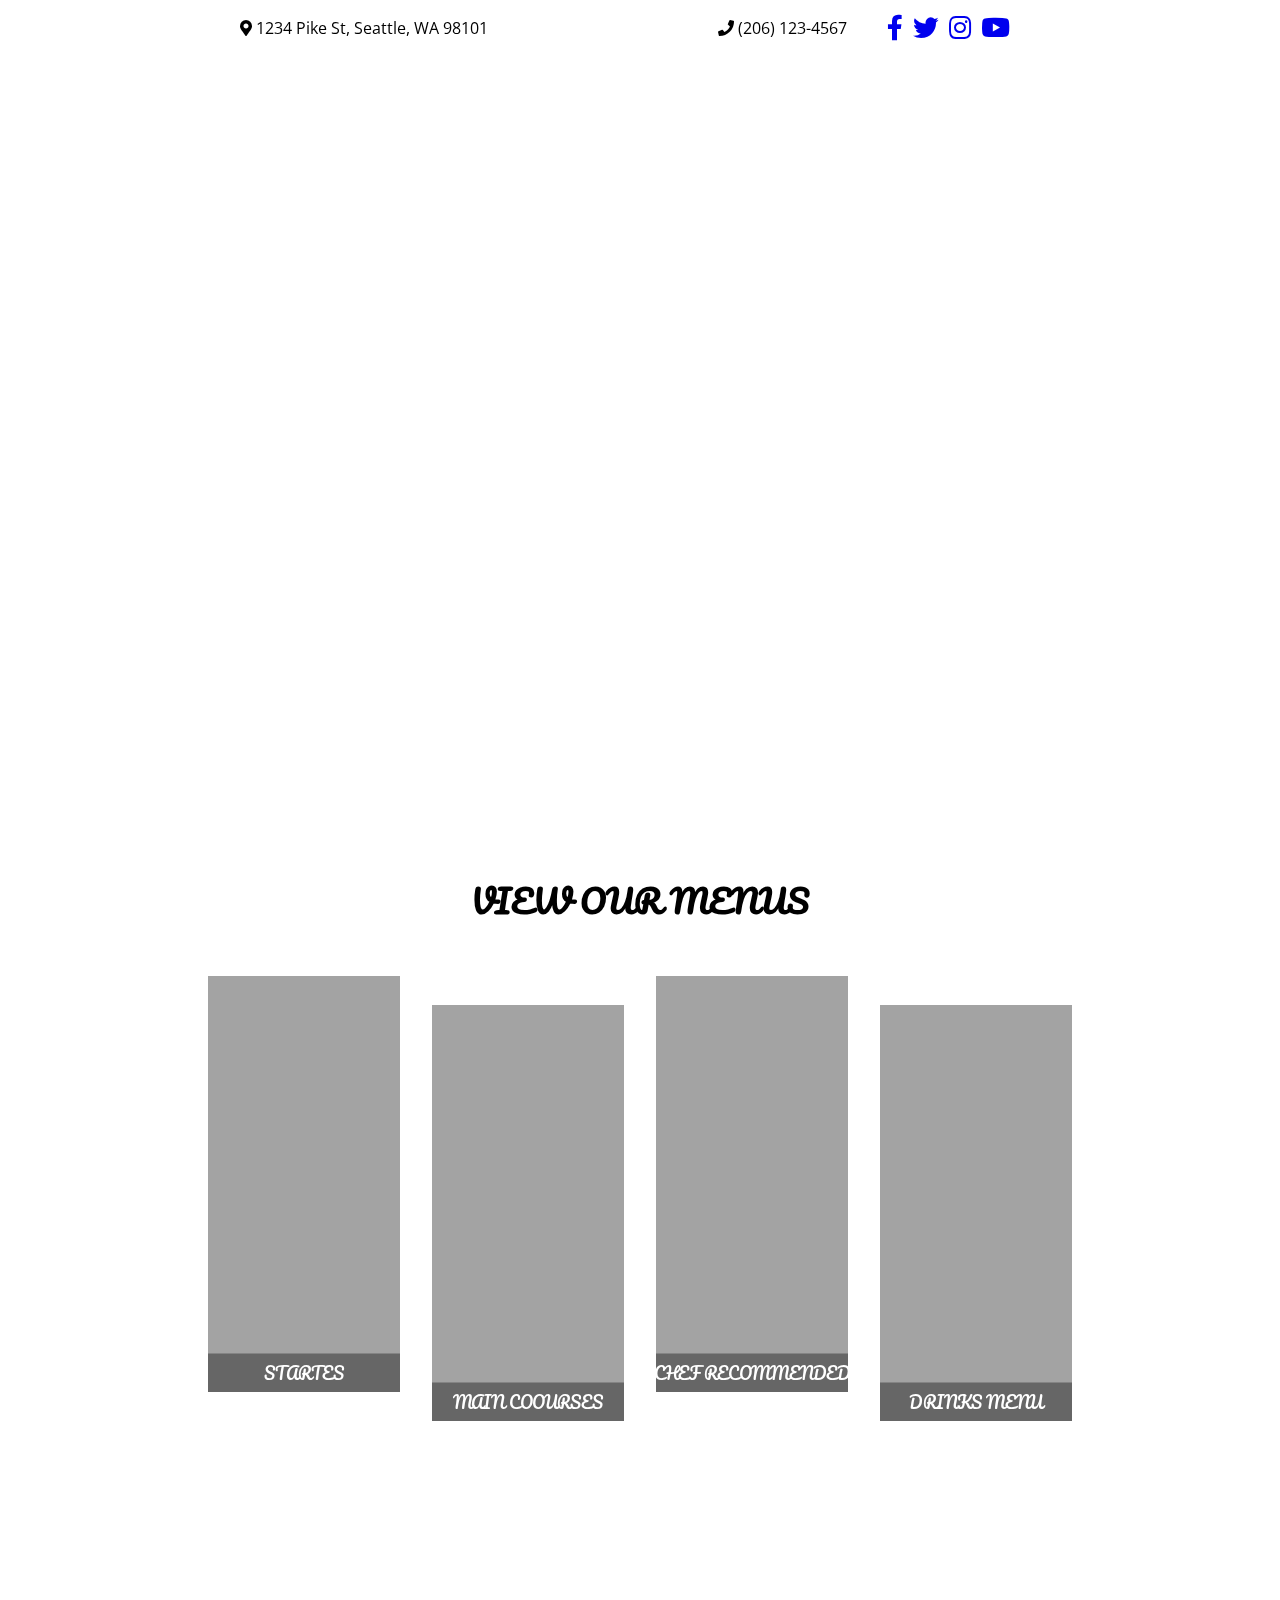
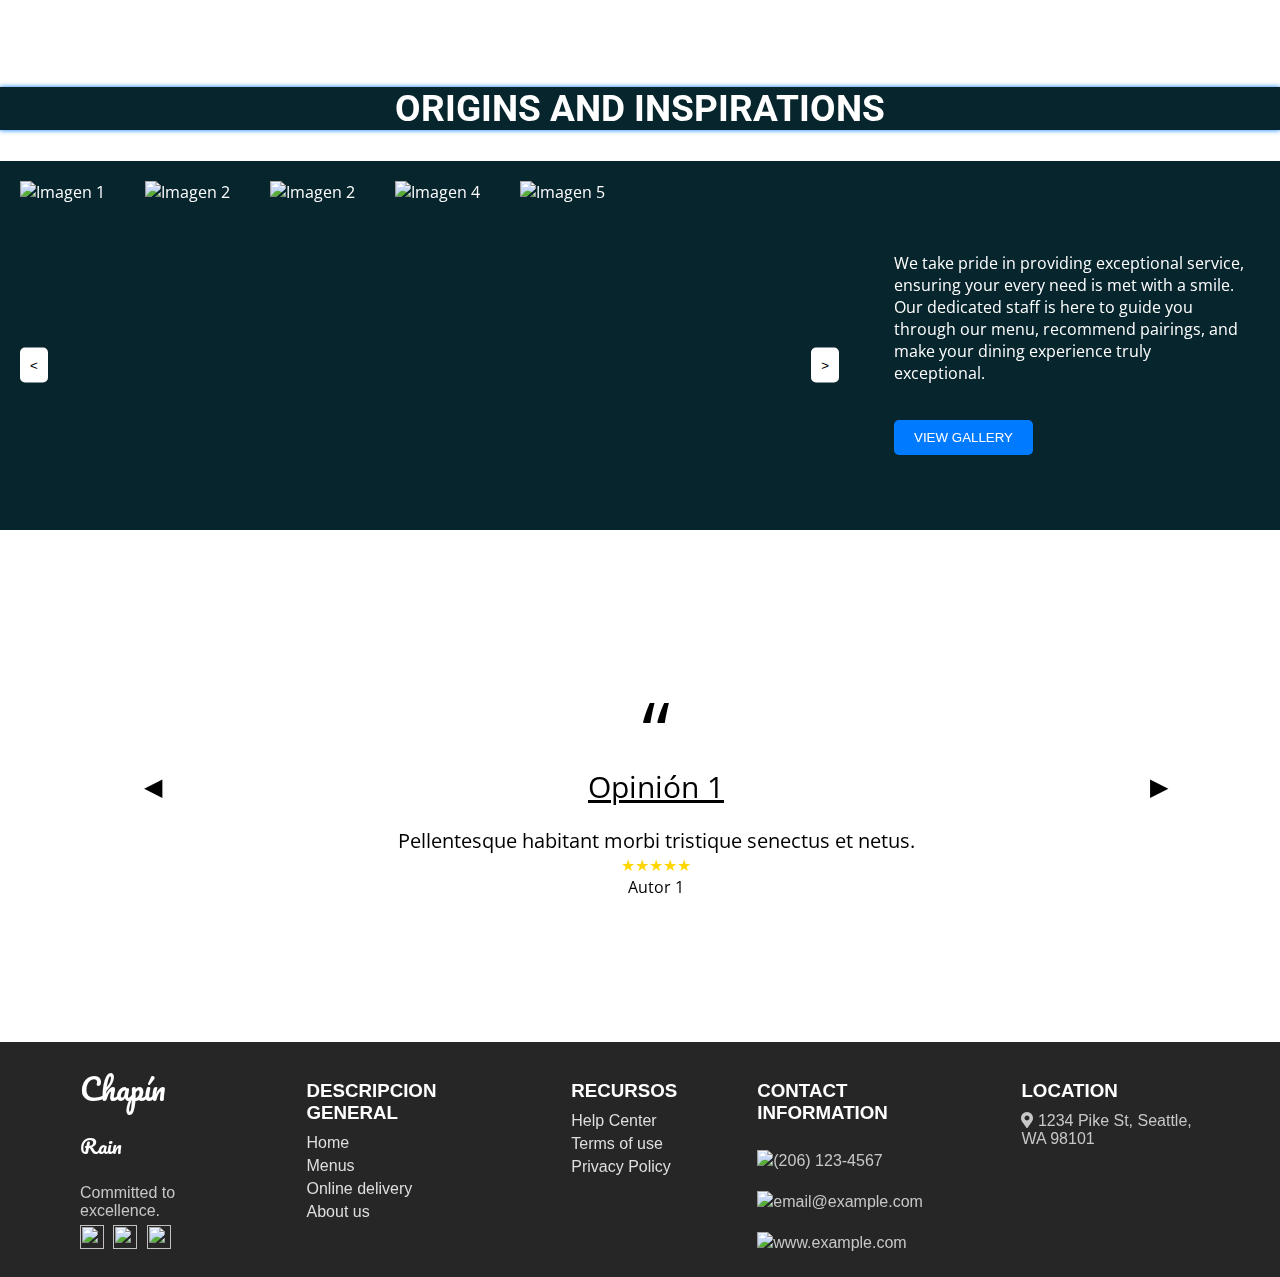
==== commit 80dbf7be: "Se completan los enlaces de html" ====
--- a/index.html
+++ b/index.html
@@ -15,10 +15,10 @@
 </head>
 <body>
     <div class="background-image"></div>
+    
 
-
-    <script src="./js/main.js"></script>
-    <script src="./js/Body.js"></script>
+    <script src="./js//Body.js"></script>
+    <script src="./js//main.js"></script>
     <script src="https://unpkg.com/swiper/swiper-bundle.min.js"></script>
 
 </body>
--- a/css/index.css
+++ b/css/index.css
@@ -15,6 +15,46 @@
     padding-left: 15rem; /* Espacio a la izquierda manipulable */
     padding-right: 15rem; /* Espacio a la derecha manipulable */
 }
+
+.contact-bar {
+    background-color: rgba(255, 255, 255, 0.8); /* Transparencia aplicada */
+    transition: top 1s ease; /* Transición suave para la aparición y desaparición */
+}
+
+.main-nav {
+    z-index: 1000; /* Asegura que la barra de menú esté encima de otros elementos */
+    position: relative; 
+    background-color: transparent;
+    transition: background-color 0.5s ease;
+}
+
+.content {
+    transition: opacity 0.01s ease-in-out;
+}
+
+
+.reservation {
+    border: 3px solid white;
+    background-color: transparent;
+}
+
+.reservation.scrolled {
+    background-color: #3B5998; /* Azul oscuro al hacer scroll hacia abajo */
+}
+
+header.hide {
+    top: -100px; /* Ajusta según la altura de tu barra de contacto */
+}
+
+/* Estilos para el título */
+.title {
+    font-family: 'Pacifico', cursive;
+    font-size: 2rem; /* Tamaño mediano-grande */
+    text-align: center;
+    margin: 2rem 0; /* Espacio antes y después del título */
+    margin-top: 77vh;
+}
+
 
 .address-icon, .phone-icon {
     display: inline-block;
@@ -74,7 +114,7 @@
 }
 
 .reservation:hover {
-    background-color: #7fbdce;
+    background-color: #007bff;
     
 }
 
@@ -112,3 +152,52 @@
     color: #ffffff; /* Cambia el color para asegurar la visibilidad */
 }
 
+
+.dropdown-content {
+    display: none;
+    position: absolute;
+    background-color: #f9f9f9;
+    min-width: 160px;
+    box-shadow: 0px 8px 16px 0px rgba(0,0,0,0.2);
+    padding: 0px 16px;
+    z-index: 1;
+    margin-top: 0.7%;
+    margin-right: 20%;
+    left: 70%; /* Centrar el dropdown */
+    width: 48%;
+    height: 110%;
+    transform: translateX(-50%);
+    
+}
+
+.dropdown-content::before {
+    content: '';
+    position: absolute;
+    top: -10px; /* Extiende 10px hacia arriba */
+    left: 0;
+    right: 0;
+    height: 10px; /* Altura del área invisible */
+    background-color: transparent; /* Invisible */
+}
+
+.dropdown-content img {
+    width: 24.5%;
+    max-height: 100%;
+}
+
+/* Mostrar el dropdown cuando se hace hover sobre el enlace Menús */
+.menu-link:hover + .dropdown-content, .dropdown-content:hover {
+    display: block;
+}
+
+.btn-menu{
+    cursor: pointer;
+}
+
+.hidden {
+    display: none;
+}
+
+.shown {
+    display: block; /* O `flex`, `grid`, etc., según tu layout */
+}--- a/css/body.css
+++ b/css/body.css
@@ -93,6 +93,7 @@
 
 .rectangle:hover {
     transform: scale(1.1);
+    box-shadow: 0px 0px 15px #780a1d;
 }
 
 
--- a/css/carrusel.css
+++ b/css/carrusel.css
@@ -8,7 +8,7 @@
     color: rgb(255, 255, 255);
     font-family: 'Roboto', sans-serif;
     background-color: #07252D;
-
+    box-shadow: 0px 0px 5px #007bff;
 }
 
 .titulo-origins{
@@ -88,7 +88,7 @@
 #next { right: 0; }
 
 #content {
-    flex: 30%; /* 30% del contenedor para el contenido */
+    flex: 30%; /* 30% del contenedor para el contenido. */
     padding-left: 0;
     padding: 55px;
     color: white; 
--- a/css/footer.css
+++ b/css/footer.css
@@ -36,11 +36,11 @@
 
 
 .general-link {
-    color: #ffffff; /* Azul para DESCRIPCION GENERAL */
+    color: #dedede; /* Azul para DESCRIPCION GENERAL */
 }
 
 .resource-link {
-    color: #ffffff; /* Verde para RECURSOS. */
+    color: #dedede; /* Verde para RECURSOS. */
 }
 
 
